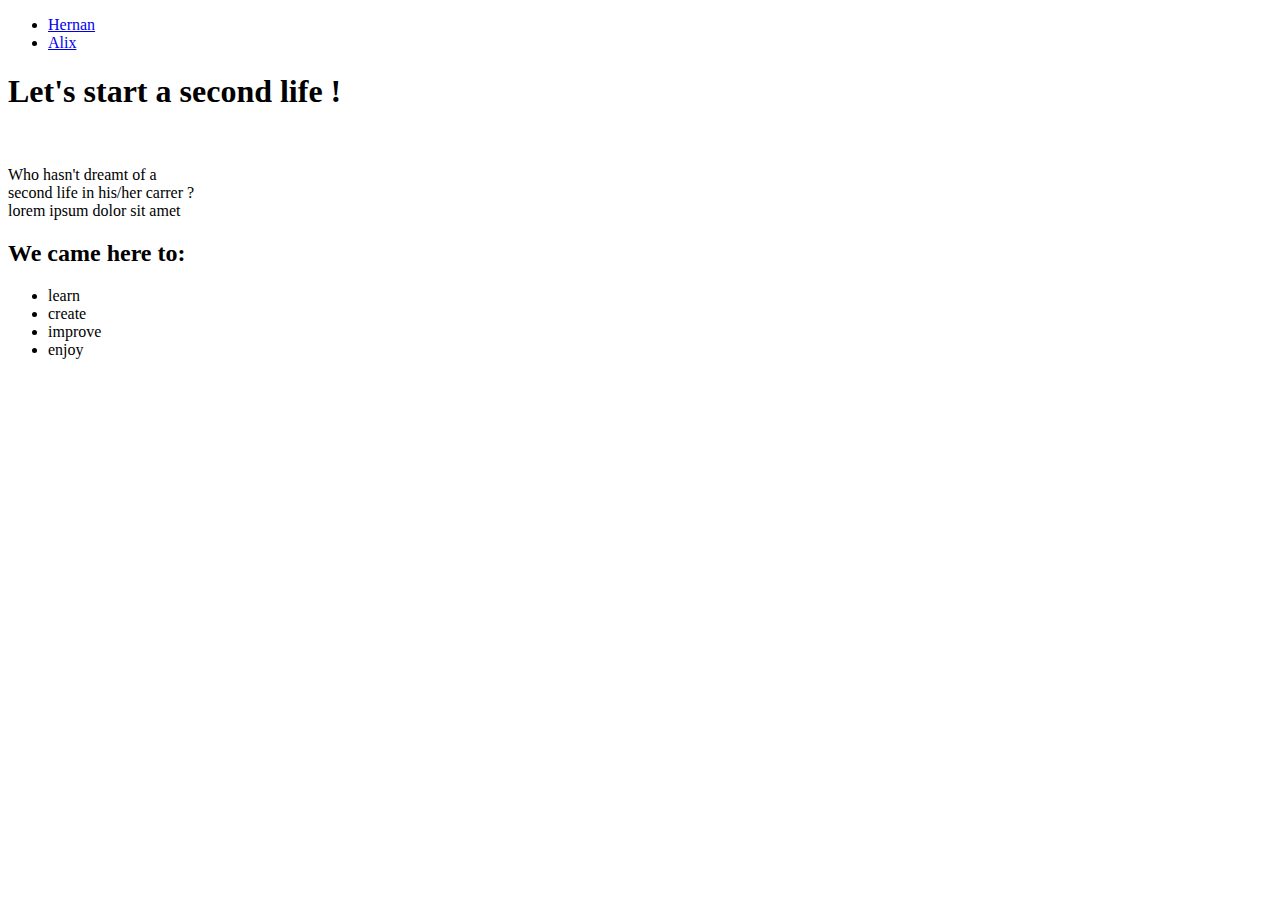
==== index.html @ db87bf55 "added index.html" ====
<!DOCTYPE html>
<html lang="en">
<head>
    <meta charset="UTF-8">
    <meta name="viewport" content="width=device-width, initial-scale=1.0">
    <meta http-equiv="X-UA-Compatible" content="ie=edge">
    <title>Document</title>
</head>
<body>
    <header>
        <nav>
            <ul>
                <li><a href="#">Hernan</a> </li>
                <li><a href="#">Alix</a></li>
            </ul>
        </nav>
    </header>
    <section> 
        <article>
            <h1>Let's start a second life ! </h1>
            <div>
                <img src="" alt="">
                <img src="" alt="">               
            </div>
            <p>
                Who hasn't dreamt of a <br> second life in his/her carrer ?<br>
                 lorem ipsum dolor sit amet 
            </p>        
        </article>
    </section> 
    <aside>
        <h2>We came here to:</h2>
        <ul>
            <li>learn</li>
            <li>create</li>
            <li>improve</li>
            <li>enjoy</li>
        </ul>
    </aside> 
   

</body>
</html>
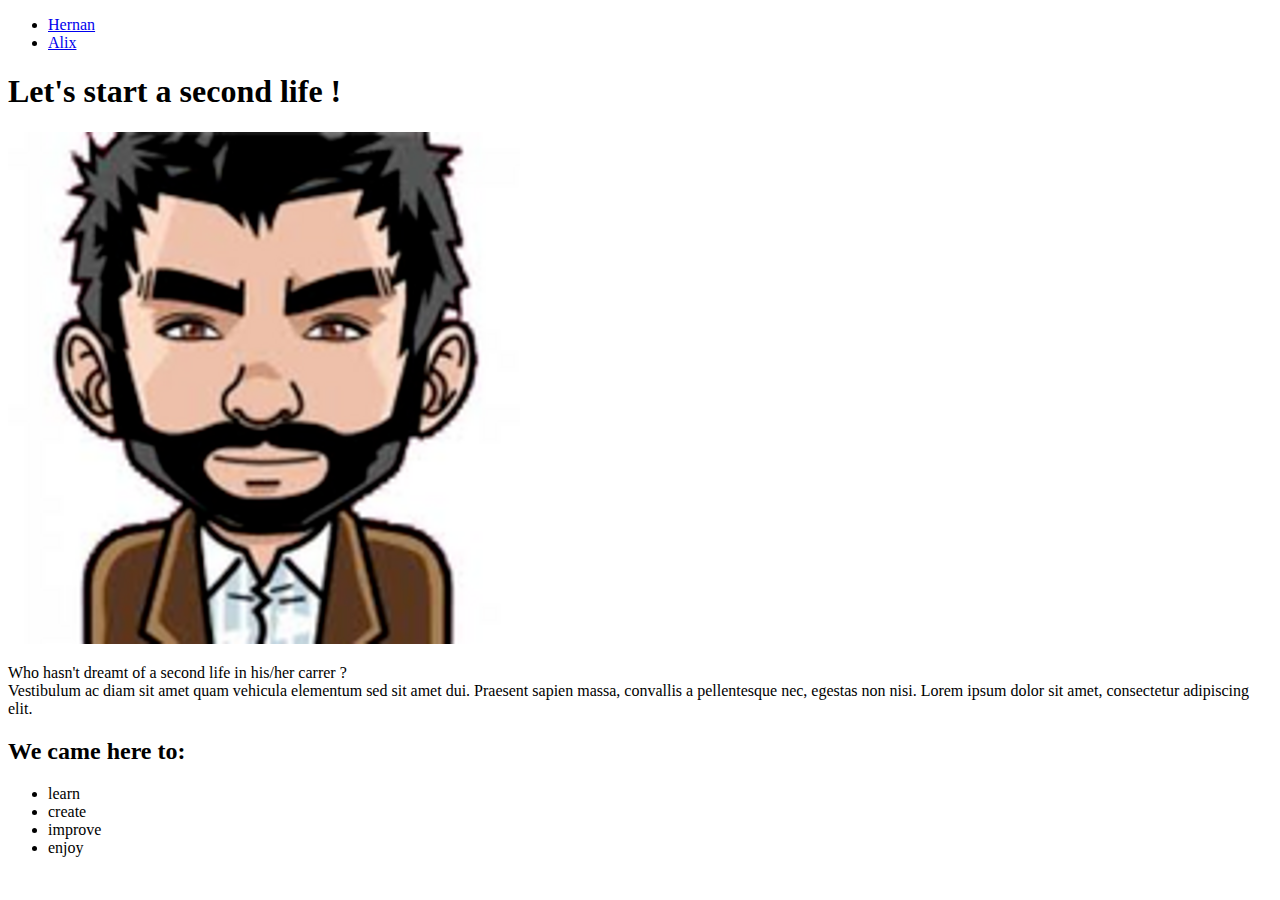
==== commit 7dfcf221: "added image and updated  paragraph text" ====
--- a/index.html
+++ b/index.html
@@ -19,12 +19,12 @@
         <article>
             <h1>Let's start a second life ! </h1>
             <div>
-                <img src="" alt="">
+                <img src="images/avatar-hernan.png" alt="avatar">
                 <img src="" alt="">               
             </div>
             <p>
-                Who hasn't dreamt of a <br> second life in his/her carrer ?<br>
-                 lorem ipsum dolor sit amet 
+                Who hasn't dreamt of a second life in his/her carrer ?<br>
+                Vestibulum ac diam sit amet quam vehicula elementum sed sit amet dui. Praesent sapien massa, convallis a pellentesque nec, egestas non nisi. Lorem ipsum dolor sit amet, consectetur adipiscing elit.
             </p>        
         </article>
     </section> 
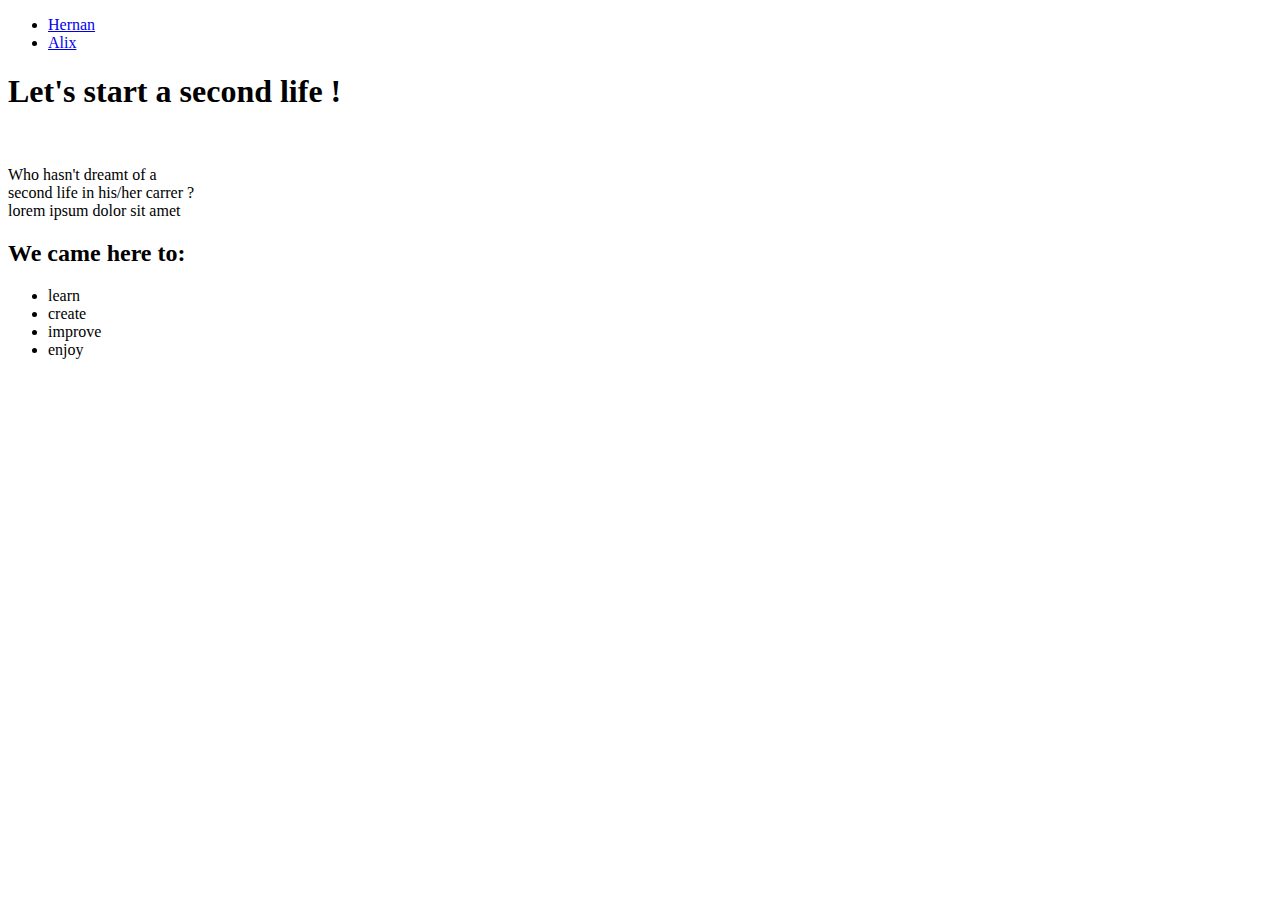
==== commit 6cdbe76f: "rien erreur" ====
--- a/index.html
+++ b/index.html
@@ -11,7 +11,7 @@
         <nav>
             <ul>
                 <li><a href="#">Hernan</a> </li>
-                <li><a href="#">Alix</a></li>
+                <li><a href="https://upload.wikimedia.org/wikipedia/commons/thumb/4/42/Solar_prominence_from_STEREO_spacecraft_September_29%2C_2008.jpg/560px-Solar_prominence_from_STEREO_spacecraft_September_29%2C_2008.jpg">Alix</a></li>
             </ul>
         </nav>
     </header>
@@ -19,12 +19,12 @@
         <article>
             <h1>Let's start a second life ! </h1>
             <div>
-                <img src="images/avatar-hernan.png" alt="avatar">
+                <img src="" alt="">
                 <img src="" alt="">               
             </div>
             <p>
-                Who hasn't dreamt of a second life in his/her carrer ?<br>
-                Vestibulum ac diam sit amet quam vehicula elementum sed sit amet dui. Praesent sapien massa, convallis a pellentesque nec, egestas non nisi. Lorem ipsum dolor sit amet, consectetur adipiscing elit.
+                Who hasn't dreamt of a <br> second life in his/her carrer ?<br>
+                 lorem ipsum dolor sit amet 
             </p>        
         </article>
     </section> 
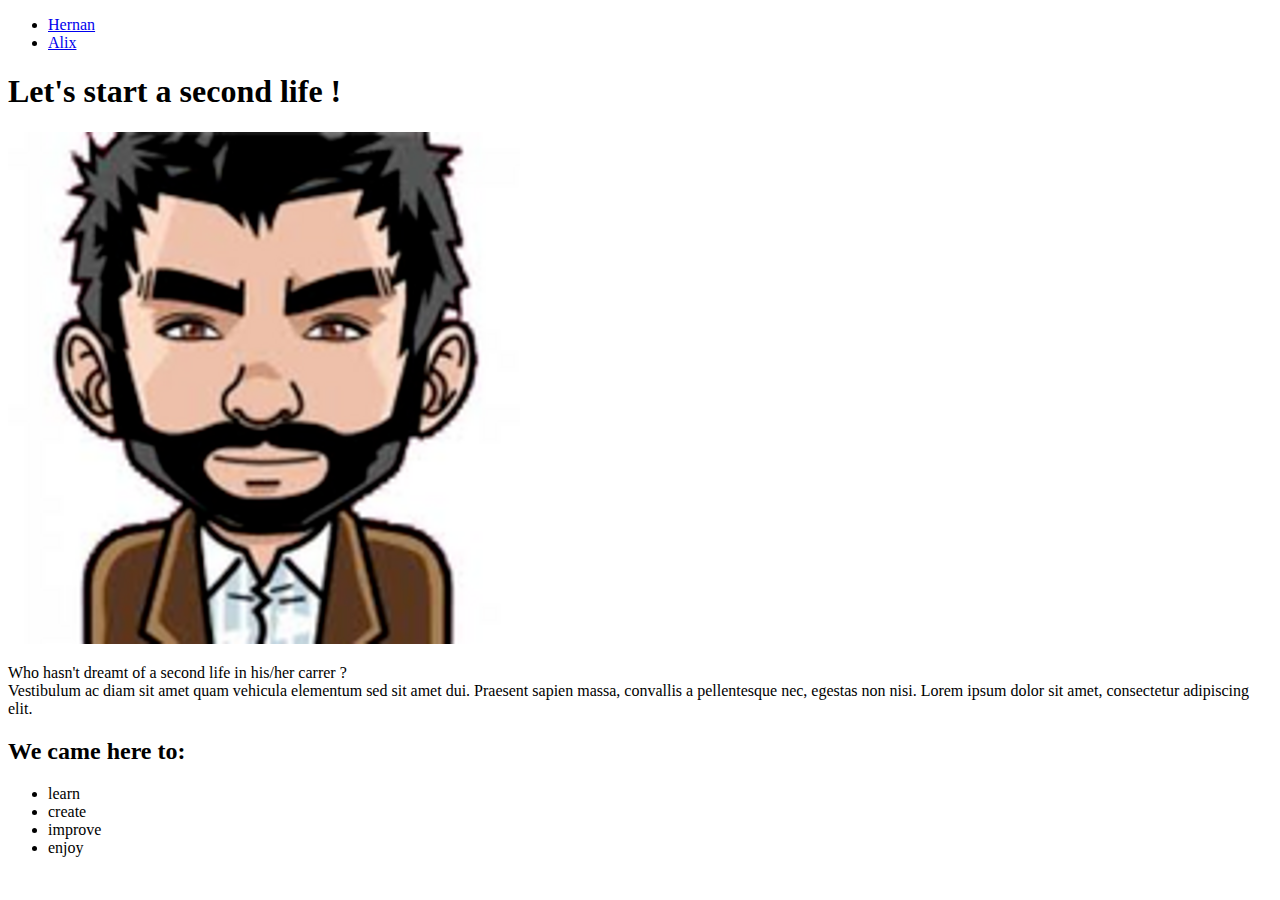
==== commit 699749d7: "Merge branch 'master' of https://github.com/hmenajovsky/stargit-and-hack" ====
--- a/index.html
+++ b/index.html
@@ -19,12 +19,12 @@
         <article>
             <h1>Let's start a second life ! </h1>
             <div>
-                <img src="" alt="">
+                <img src="images/avatar-hernan.png" alt="avatar">
                 <img src="" alt="">               
             </div>
             <p>
-                Who hasn't dreamt of a <br> second life in his/her carrer ?<br>
-                 lorem ipsum dolor sit amet 
+                Who hasn't dreamt of a second life in his/her carrer ?<br>
+                Vestibulum ac diam sit amet quam vehicula elementum sed sit amet dui. Praesent sapien massa, convallis a pellentesque nec, egestas non nisi. Lorem ipsum dolor sit amet, consectetur adipiscing elit.
             </p>        
         </article>
     </section> 
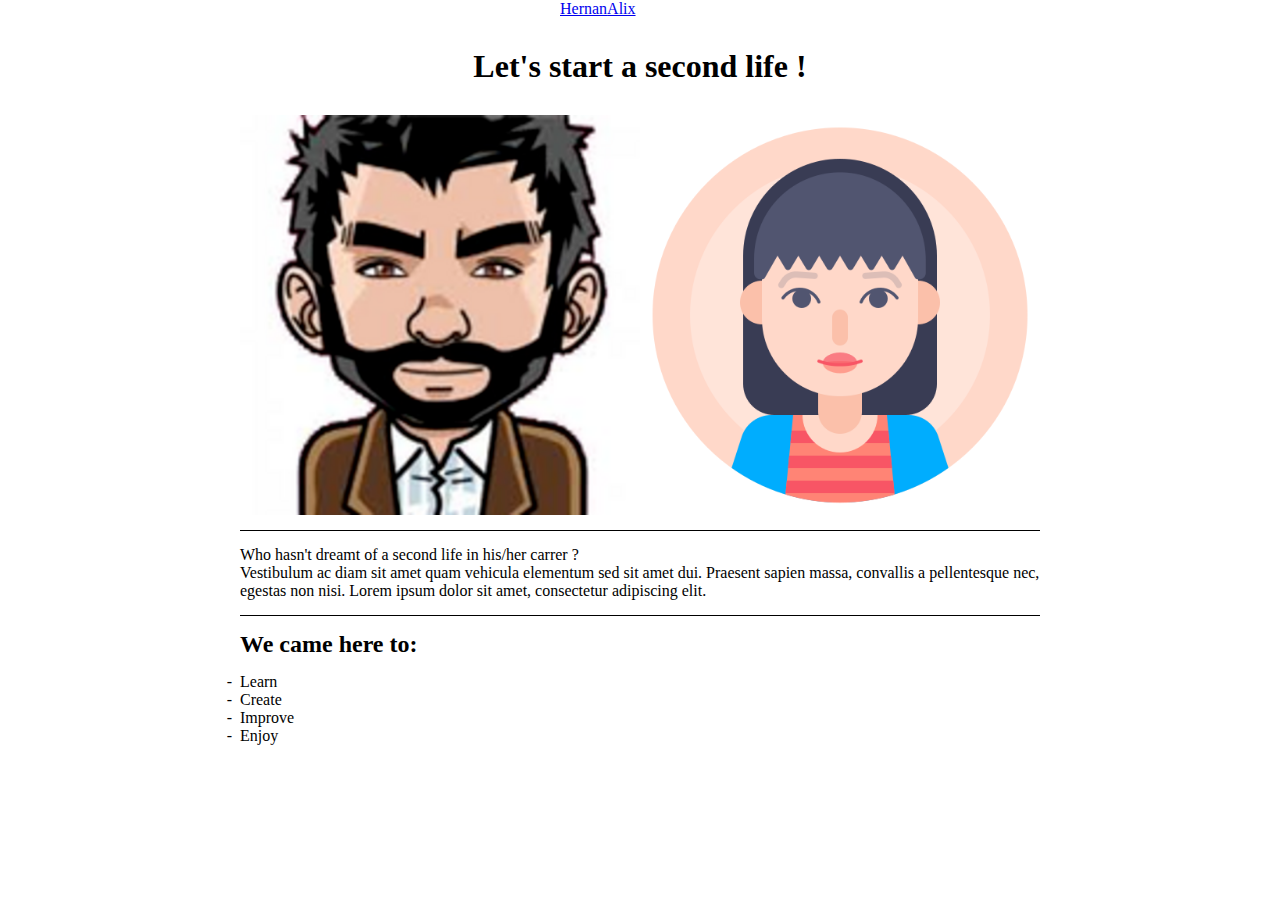
==== commit 2a5e43d7: "add some changes" ====
--- a/index.html
+++ b/index.html
@@ -5,22 +5,24 @@
     <meta name="viewport" content="width=device-width, initial-scale=1.0">
     <meta http-equiv="X-UA-Compatible" content="ie=edge">
     <title>Document</title>
+    <link rel="stylesheet" href="css/styles.css">
 </head>
 <body>
+    <div id="container">
     <header>
         <nav>
             <ul>
                 <li><a href="#">Hernan</a> </li>
-                <li><a href="https://upload.wikimedia.org/wikipedia/commons/thumb/4/42/Solar_prominence_from_STEREO_spacecraft_September_29%2C_2008.jpg/560px-Solar_prominence_from_STEREO_spacecraft_September_29%2C_2008.jpg">Alix</a></li>
+                <li><a href="#">Alix</a></li>
             </ul>
         </nav>
     </header>
     <section> 
+        <h1>Let's start a second life ! </h1>
         <article>
-            <h1>Let's start a second life ! </h1>
-            <div>
+            <div class="avatars">
                 <img src="images/avatar-hernan.png" alt="avatar">
-                <img src="" alt="">               
+                <img src="images/avatar-alix.png" alt="klimt">               
             </div>
             <p>
                 Who hasn't dreamt of a second life in his/her carrer ?<br>
@@ -31,13 +33,13 @@
     <aside>
         <h2>We came here to:</h2>
         <ul>
-            <li>learn</li>
-            <li>create</li>
-            <li>improve</li>
-            <li>enjoy</li>
+            <li>Learn</li>
+            <li>Create</li>
+            <li>Improve</li>
+            <li>Enjoy</li>
         </ul>
     </aside> 
    
-
+</div>
 </body>
 </html>--- a/css/styles.css
+++ b/css/styles.css
@@ -0,0 +1,57 @@
+
+*{
+    box-sizing: border-box;
+    margin:0;
+    padding:0;
+}
+
+nav{
+    display:flex;
+    justify-content: center;
+    width: 100vw;
+}
+
+
+nav ul{
+    width: 50%;
+    list-style-type: none;
+    display:flex;
+    
+}
+
+h1{
+    text-align: center;
+    margin : 30px;
+}
+
+#container{
+    margin: 0 auto;
+    width: 800px;
+
+}
+
+.avatars{
+    display: flex;
+    flex-direction: row;
+    margin-bottom: 15px;
+
+}
+
+img{
+    width: 50%;
+}
+
+p{
+    border-top: 1px solid black;
+    border-bottom: 1px solid black;
+    padding: 15px 0px ;
+    margin-bottom: 15px;
+}
+
+aside ul{
+    list-style-type :' -  ';
+}
+
+h2{
+    margin-bottom: 15px;
+}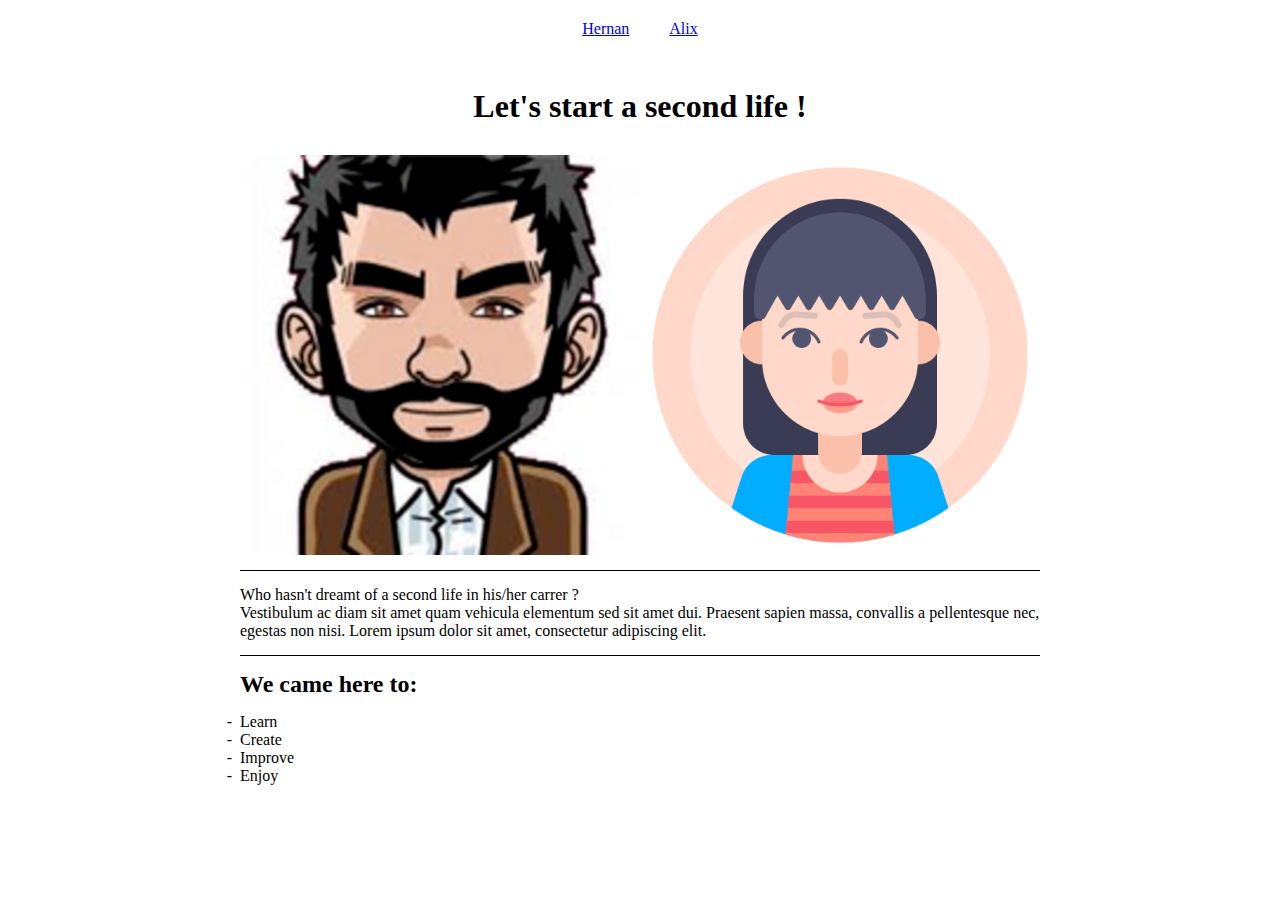
==== commit a70890ba: "fixed navbar position and html validation" ====
--- a/index.html
+++ b/index.html
@@ -19,7 +19,7 @@
     </header>
     <section> 
         <h1>Let's start a second life ! </h1>
-        <article>
+        <aside>
             <div class="avatars">
                 <img src="images/avatar-hernan.png" alt="avatar">
                 <img src="images/avatar-alix.png" alt="klimt">               
@@ -28,7 +28,7 @@
                 Who hasn't dreamt of a second life in his/her carrer ?<br>
                 Vestibulum ac diam sit amet quam vehicula elementum sed sit amet dui. Praesent sapien massa, convallis a pellentesque nec, egestas non nisi. Lorem ipsum dolor sit amet, consectetur adipiscing elit.
             </p>        
-        </article>
+        </aside>
     </section> 
     <aside>
         <h2>We came here to:</h2>
--- a/css/styles.css
+++ b/css/styles.css
@@ -2,21 +2,25 @@
 *{
     box-sizing: border-box;
     margin:0;
-    padding:0;
+    padding:0;    
 }
 
+
 nav{
-    display:flex;
-    justify-content: center;
-    width: 100vw;
+    max-width: 400px;
+    margin: 0 auto;
 }
 
 
 nav ul{
-    width: 50%;
+    max-width: 400px;
     list-style-type: none;
     display:flex;
-    
+    justify-content: center;   
+}
+
+nav li {
+    margin: 20px;
 }
 
 h1{
@@ -25,9 +29,8 @@
 }
 
 #container{
-    margin: 0 auto;
-    width: 800px;
-
+   margin: 0 auto;
+    max-width: 800px;   
 }
 
 .avatars{
